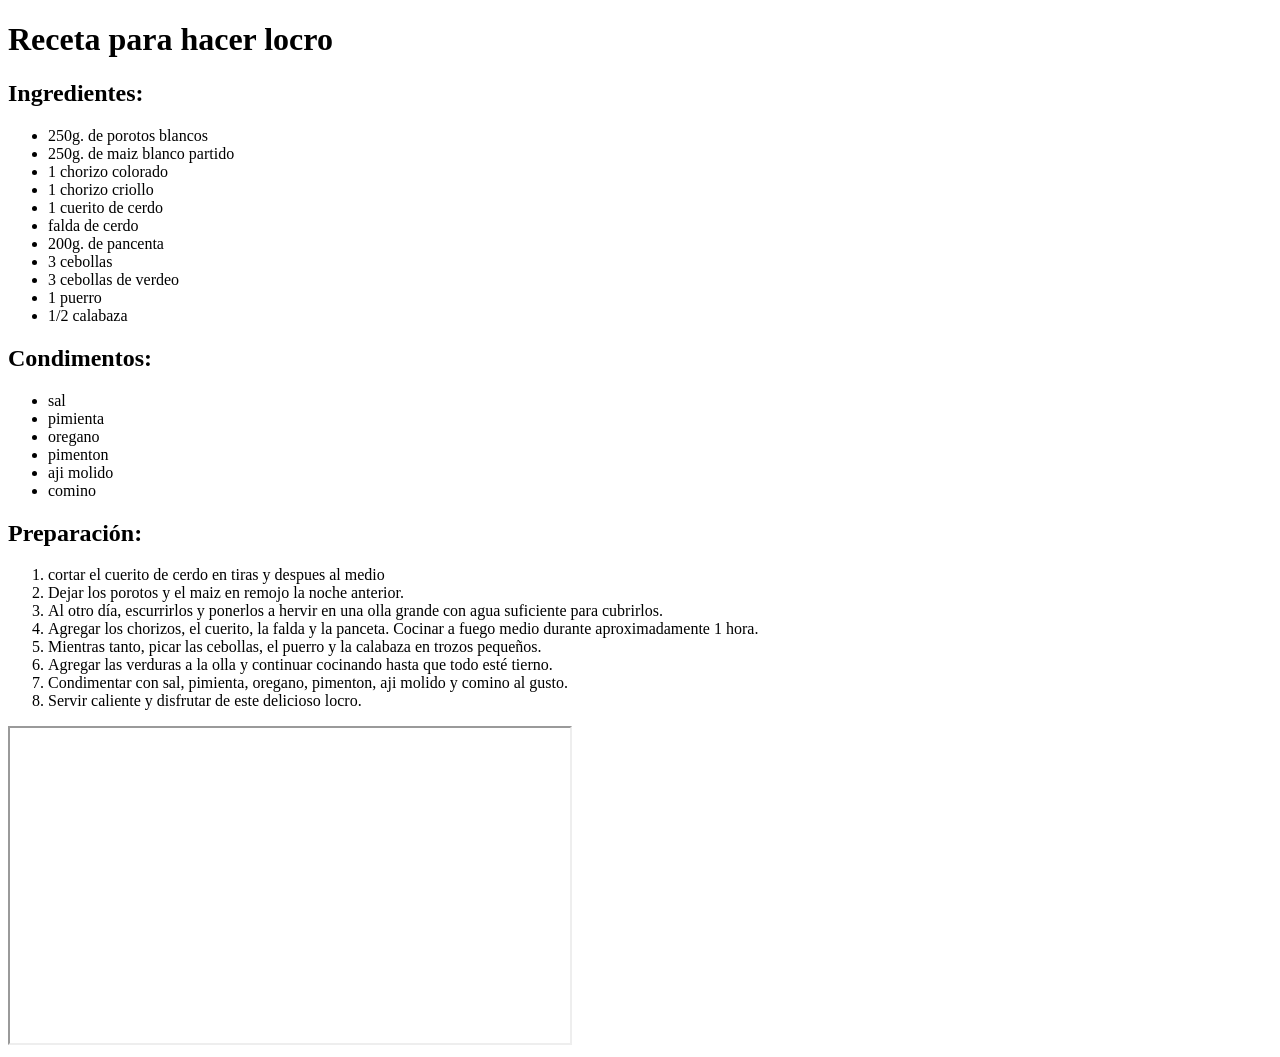
==== index.html @ 0f2d9e98 "Add files via upload" ====
<!DOCTYPE html>
<html lang="en">
<head>
    <meta charset="UTF-8">
    <title>receta de locro</title>
</head>
<body>
    <h1>Receta para hacer locro</h1>
    <h2>Ingredientes:</h2>
    <ul>
        <li>250g. de porotos blancos</li>
        <li>250g. de maiz blanco partido</li>
        <li>1 chorizo colorado</li>
        <li>1 chorizo criollo</li>
        <li>1 cuerito de cerdo</li>
        <li>falda de cerdo</li>
        <li>200g. de pancenta</li>
        <li>3 cebollas</li>
        <li>3 cebollas de verdeo</li>
        <li>1 puerro</li>
        <li>1/2 calabaza</li>
    </ul>
    <h2>Condimentos:</h2>
    <ul>
        <li>sal</li>
        <li>pimienta</li>
        <li>oregano</li>
        <li>pimenton</li>
        <li>aji molido</li>
        <li>comino</li>
    </ul>
    <h2>Preparación:</h2>
    <ol>
        <li>cortar el cuerito de cerdo en tiras y despues al medio</li>
        <li>Dejar los porotos y el maiz en remojo la noche anterior.</li>
        <li>Al otro día, escurrirlos y ponerlos a hervir en una olla grande con agua suficiente para cubrirlos.</li>
        <li>Agregar los chorizos, el cuerito, la falda y la panceta. Cocinar a fuego medio durante aproximadamente 1 hora.</li>
        <li>Mientras tanto, picar las cebollas, el puerro y la calabaza en trozos pequeños.</li>
        <li>Agregar las verduras a la olla y continuar cocinando hasta que todo esté tierno.</li>
        <li>Condimentar con sal, pimienta, oregano, pimenton, aji molido y comino al gusto.</li>
        <li>Servir caliente y disfrutar de este delicioso locro.</li> 
    </ol>

   <iframe 
    width="560" 
    height="315"
    src="https://www.youtube.com/watch?v=ZBlLDfIbmbw"
    allowfullscreen>
</iframe>
</body>
</html>
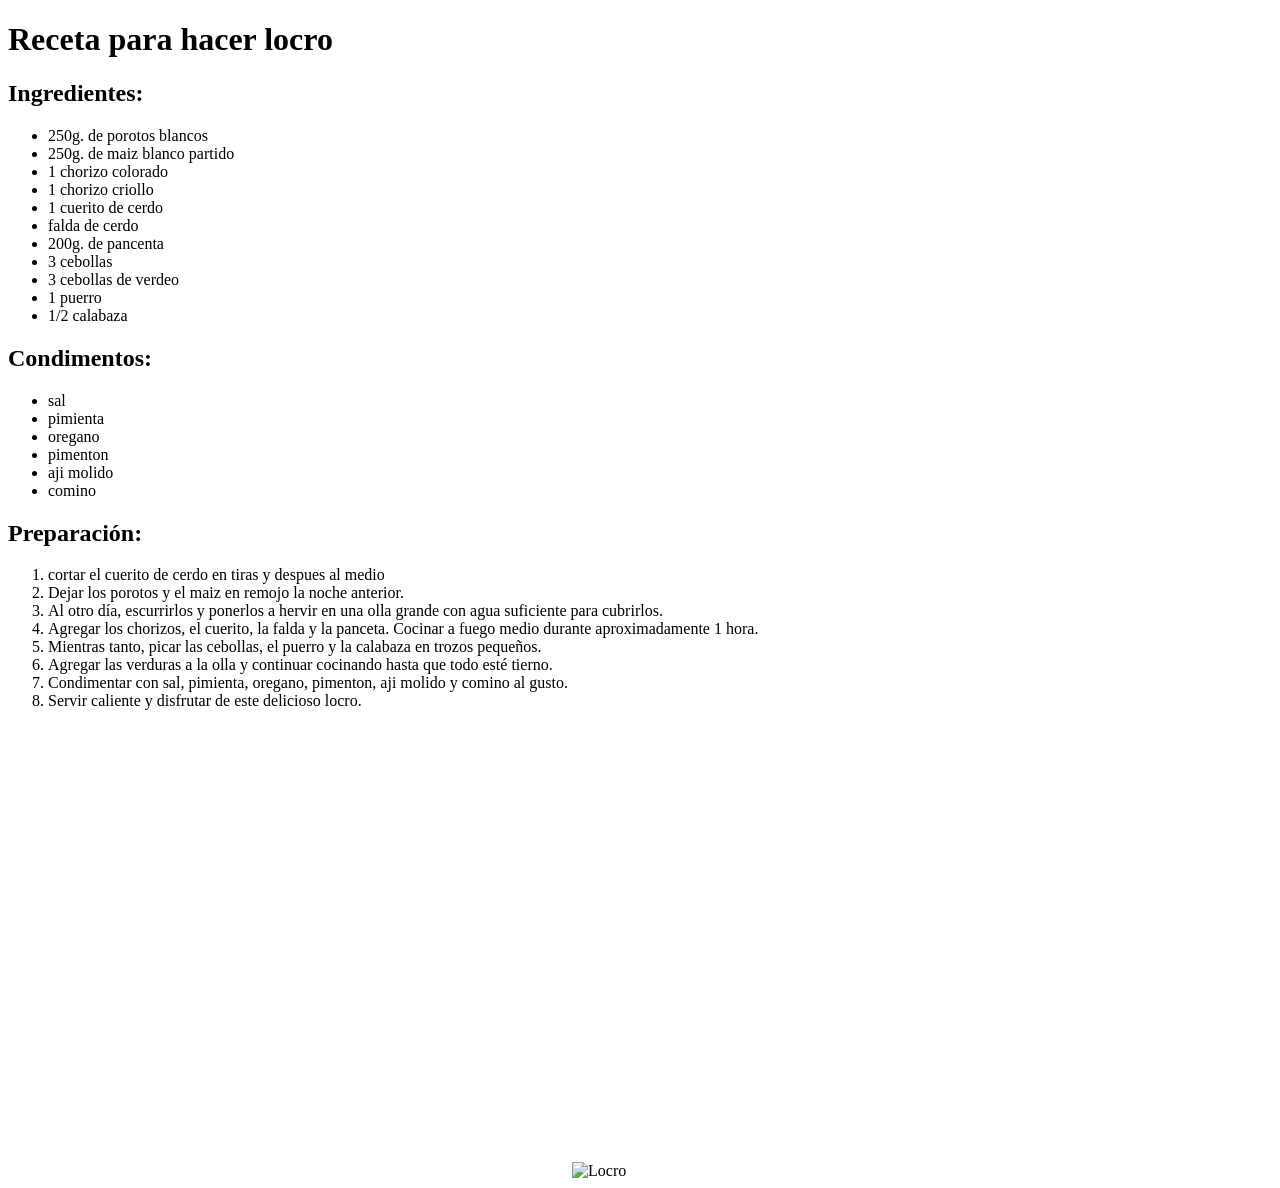
==== commit 0f4ab8d1: "Add files via upload" ====
--- a/index.html
+++ b/index.html
@@ -41,11 +41,28 @@
         <li>Servir caliente y disfrutar de este delicioso locro.</li> 
     </ol>
 
-   <iframe 
-    width="560" 
+    <iframe
+    width="560"
     height="315"
-    src="https://www.youtube.com/watch?v=ZBlLDfIbmbw"
+    src="https://www.youtube.com/embed/ZBlLDfIbmbw"
+    title="YouTube video player"
+    frameborder="0"
+    allow="accelerometer; autoplay; clipboard-write; encrypted-media; gyroscope; picture-in-picture; web-share"
+    referrerpolicy="strict-origin-when-cross-origin"
     allowfullscreen>
-</iframe>
+    </iframe>
+
+    <img src="https://encrypted-tbn0.gstatic.com/images?q=tbn:ANd9GcQTx2GCwMaB5KOlkoCrbqTTHt_Ox62uk5MnNYHfhgOdNtYW1DwDL4vMfrBr&s=10" alt="Locro">
+
+    <iframe 
+    src="https://www.google.com/maps/embed?pb=!1m14!1m12!1m3!1d22273319.92059794!2d-69.706113285528!3d-40.10051035691553!2m3!1f0!2f0!3f0!3m2!1i1024!2i768!4f13.1!5e0!3m2!1ses-419!2sar!4v1790904678525!5m2!1ses-419!2sar" 
+    width="600" 
+    height="450" 
+    style="border:0;" 
+    allowfullscreen="" 
+    loading="lazy" 
+    referrerpolicy="strict-origin-when-cross-origin">
+    </iframe>
+    
 </body>
 </html>
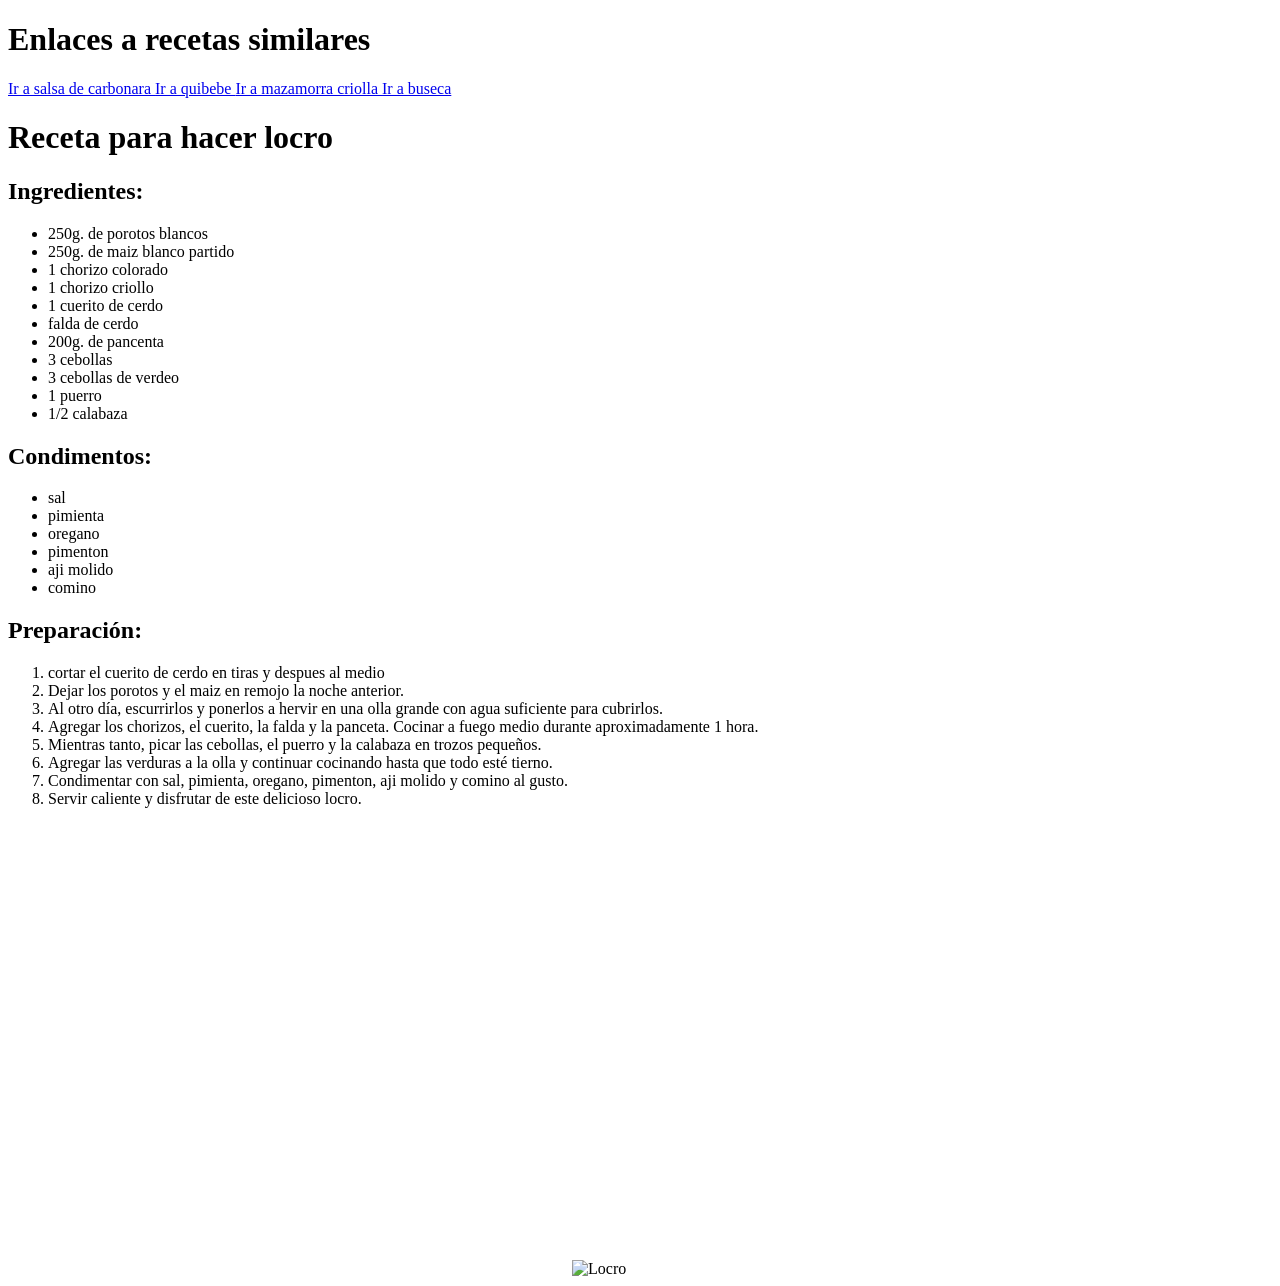
==== commit bd3f6c9e: "Add links to similar recipes in index.html Added links to similar recipes for user reference." ====
--- a/index.html
+++ b/index.html
@@ -5,6 +5,22 @@
     <title>receta de locro</title>
 </head>
 <body>
+     <h1>Enlaces a recetas similares</h1>
+    <a href="https://www.paulinacocina.net/salsa-carbonara/24866" target="_blank" rel="noopener noreferrer">
+        Ir a salsa de carbonara
+    </a>
+    
+    <a href="https://cookpad.com/ar/buscar/quibebe" target="_blank" rel="noopener noreferrer">
+        Ir a quibebe
+    </a>
+
+    <a href="https://www.infobae.com/tendencias/2024/05/23/receta-de-mazamorra-criolla/?gad_source=1&gad_campaignid=21937287514&gbraid=0AAAAADmqXxRwhd5gM2gWbcgZGs7hP72a7&gclid=Cj0KCQjw3YvXBhCDARIsAKB-ox-aEP0neKQS7uMIp1yiRqt1z5VvYwLbCKZSBSKHZwGa8z-EH38TIj8aAt1JEALw_wcB" target="_blank" rel="noopener noreferrer">
+        Ir a mazamorra criolla
+    </a>
+
+    <a href="https://productosbahia.com.ar/receta/buseca/?gad_source=1&gad_campaignid=23354935666&gbraid=0AAAABByzemps-J96dtrvvyaEA9tm6WuGi&gclid=Cj0KCQjw3YvXBhCDARIsAKB-ox8v8Tfya093mRn3G3NN8KwylcemDTgjj0Cf0ZhYngVxnujZtxQ0kUwaAlJSEALw_wcB" target="_blank" rel="noopener noreferrer">
+        Ir a buseca
+    </a>
     <h1>Receta para hacer locro</h1>
     <h2>Ingredientes:</h2>
     <ul>
@@ -65,4 +81,4 @@
     </iframe>
     
 </body>
-</html>+</html>
